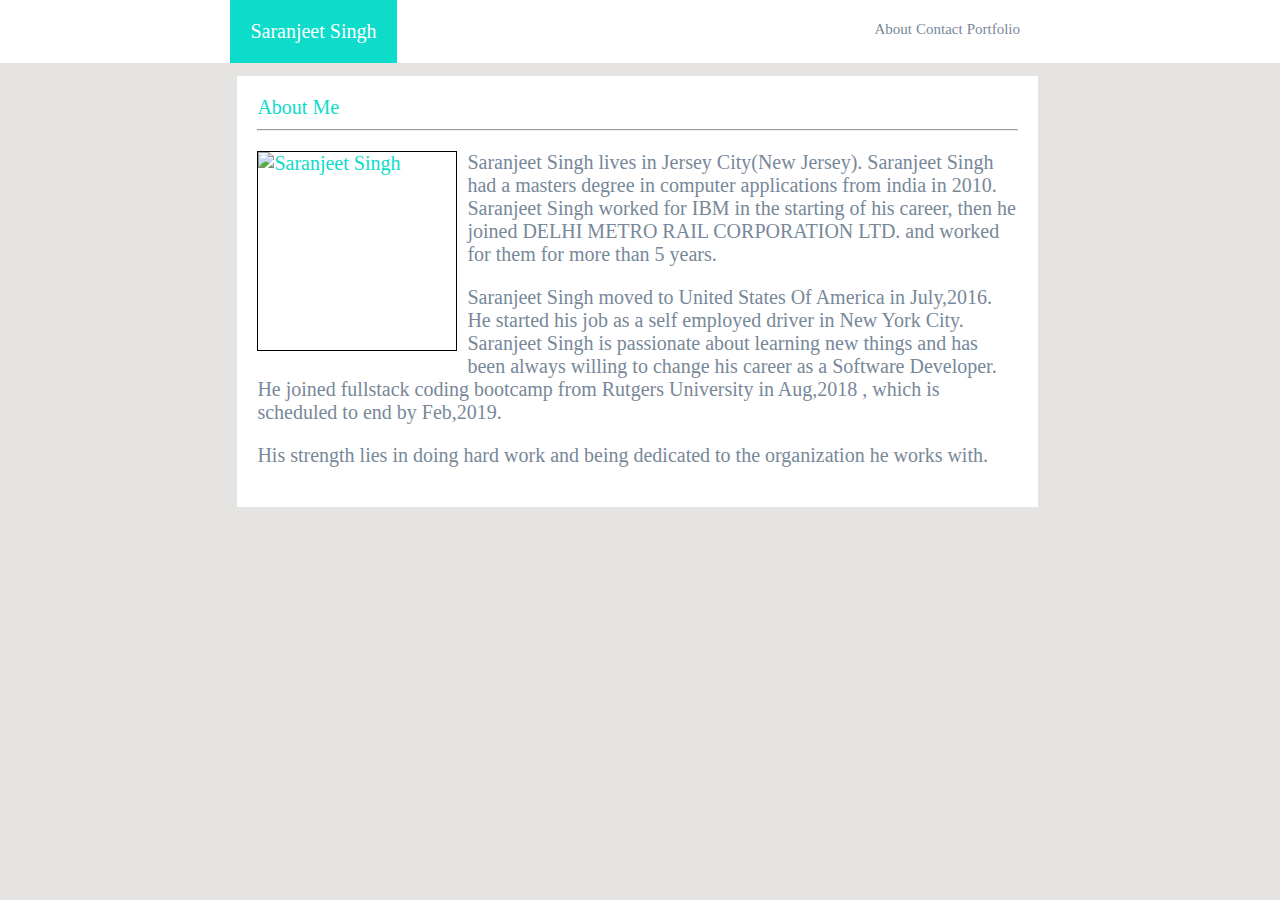
==== index.html @ bc975084 "chnages in names" ====
<!DOCTYPE html>
<html>
<head>
    <meta charset="utf-8" />
    <meta http-equiv="X-UA-Compatible" content="IE=edge">
    <title>Portfolio</title>
    <meta name="viewport" content="width=device-width, initial-scale=1">
    <link rel="stylesheet" type="text/css" media="screen" href="portfolio.css" />
    <script src="main.js"></script>
</head>
<body>
    <div class="fixed">
    
    <div class="name">
        Saranjeet Singh
        </div>
            <nav id="nav">
                <a href="#">About</a>
                <a href="contact.html">Contact</a>
                <a href="#">Portfolio</a>
            </nav>
    
        </div>
        <br>
        <div class="about">
            About Me
            <hr>
            <div>
                <img class="absolute" src="photo.jpg" alt="Saranjeet Singh" width="200px" height="200px">
                <p class="relative">Saranjeet Singh lives in Jersey City(New Jersey). Saranjeet Singh had a masters degree in computer applications from india in 2010.
                    Saranjeet Singh worked for IBM in the starting of his career, then he joined DELHI METRO RAIL CORPORATION LTD. and worked for them for more than 5 years.
                </p>
                <p>
                    Saranjeet Singh moved to United States Of America in July,2016. He started his job as a self employed driver in New York City.
                    Saranjeet Singh is passionate about learning new things and has been always willing to change his career as a Software Developer. 
                    He joined fullstack coding bootcamp from Rutgers University in Aug,2018 , which is scheduled to end by Feb,2019. 
                </p>
                <p>
                    His strength lies in doing hard work and being dedicated to the organization he works with.
                </p>
            </div>

        </div>
</body>
</html>
---- portfolio.css ----
*{
    box-sizing: border-box;
}
body{
    padding: 0 60px;
    font-family: 'Times New Roman', Times, serif;
    background-color: rgb(230, 227, 227);
}
div{
    background-color: white;
}
.fixed{
    position: fixed;
    width: 100%;
    background: white;
    top: 0;
    left: 0;
}
a{
    color: rgb(85, 74, 74);
    font-size: 15px;
}
.name{
    background:#0cdcc9;
    color: white;
    font-family: 'Times New Roman', Times, serif;
    font-size: 20px;
    top:0;
    left: 100px;
    padding: 20px;
    width: 13%;
    margin-left: 18%;
}
#nav{
    position: fixed;
    top: 0;
    right: 240px;
    padding: 20px;
    color: lightslategray;
}
/* #nav
   {
     background-color: #E4F5F8;
     border:1px solid #C0DEED; 
   } */
  #nav a
  {
    text-decoration: none !important;
    color: lightslategray;
  }
  .about{
    position: relative;
    color: #0cdcc9;
    font-size: 20px;
    top:50px;
    left: 55px;
    margin-left: 10%;
    margin-right: 20%;
    padding: 20px;  
  }
  .absolute{
    float: left;
    border: solid black 1px;    
    margin-right: 10px;
    margin-bottom: 10px;
    /* padding: 5px; */
  }
  p{
    color: lightslategray;
  }
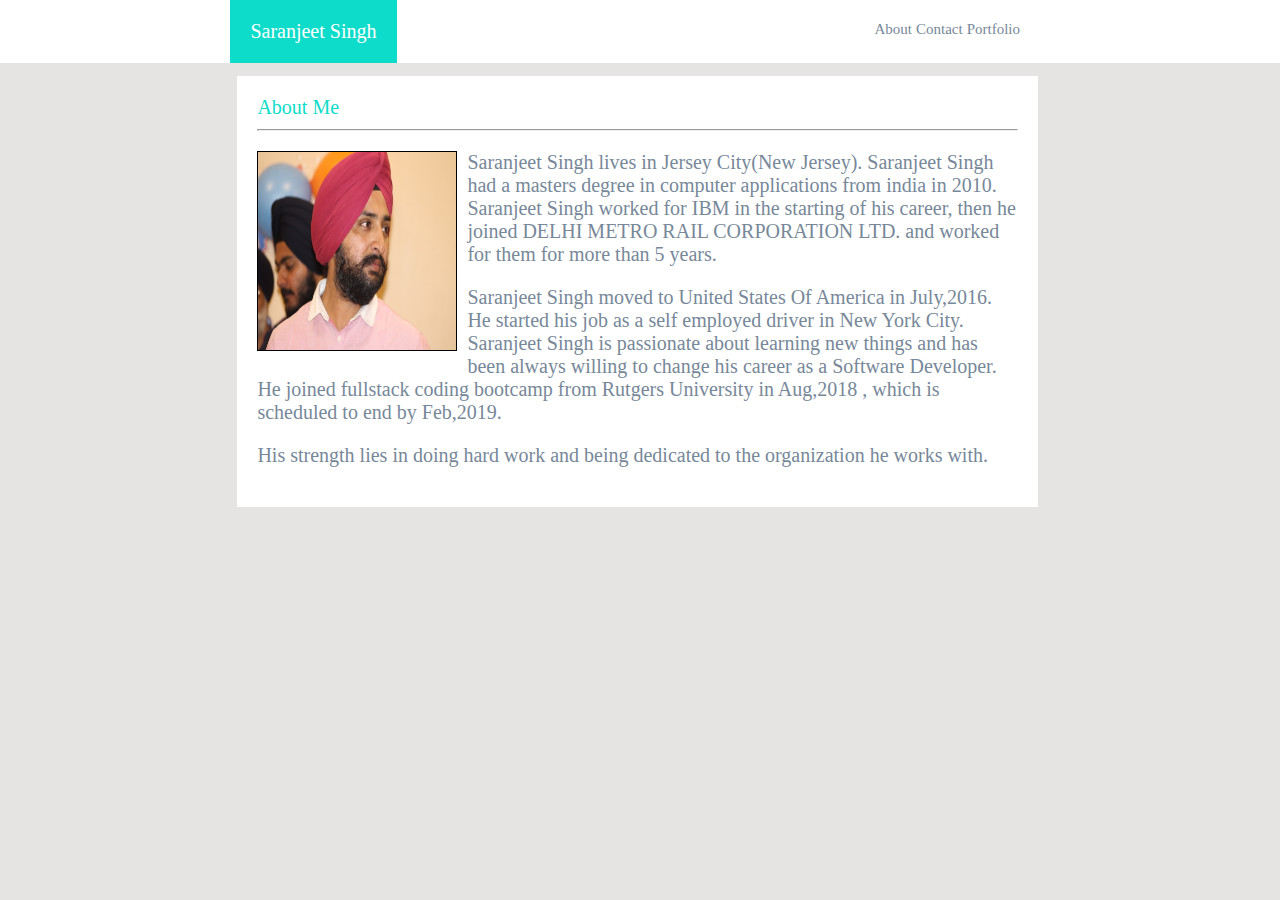
==== commit b418970c: "jpg file extension" ====
--- a/index.html
+++ b/index.html
@@ -5,7 +5,7 @@
     <meta http-equiv="X-UA-Compatible" content="IE=edge">
     <title>Portfolio</title>
     <meta name="viewport" content="width=device-width, initial-scale=1">
-    <link rel="stylesheet" type="text/css" media="screen" href="portfolio.css" />
+    <link rel="stylesheet" type="text/css" media="screen" href="index.css" />
     <script src="main.js"></script>
 </head>
 <body>
@@ -15,9 +15,9 @@
         Saranjeet Singh
         </div>
             <nav id="nav">
-                <a href="#">About</a>
+                <a href="index.html">About</a>
                 <a href="contact.html">Contact</a>
-                <a href="#">Portfolio</a>
+                <a href="portfolio1.html">Portfolio</a>
             </nav>
     
         </div>
@@ -26,7 +26,7 @@
             About Me
             <hr>
             <div>
-                <img class="absolute" src="photo.jpg" alt="Saranjeet Singh" width="200px" height="200px">
+                <img class="absolute" src="photo.JPG" alt="Saranjeet Singh" width="200px" height="200px">
                 <p class="relative">Saranjeet Singh lives in Jersey City(New Jersey). Saranjeet Singh had a masters degree in computer applications from india in 2010.
                     Saranjeet Singh worked for IBM in the starting of his career, then he joined DELHI METRO RAIL CORPORATION LTD. and worked for them for more than 5 years.
                 </p>
--- a/index.css
+++ b/index.css
@@ -0,0 +1,70 @@
+*{
+    box-sizing: border-box;
+}
+body{
+    padding: 0 60px;
+    font-family: 'Times New Roman', Times, serif;
+    background-color: rgb(230, 227, 227);
+}
+div{
+    background-color: white;
+}
+.fixed{
+    position: fixed;
+    width: 100%;
+    background: white;
+    top: 0;
+    left: 0;
+}
+a{
+    color: rgb(85, 74, 74);
+    font-size: 15px;
+}
+.name{
+    background:#0cdcc9;
+    color: white;
+    font-family: 'Times New Roman', Times, serif;
+    font-size: 20px;
+    top:0;
+    left: 100px;
+    padding: 20px;
+    width: 13%;
+    margin-left: 18%;
+}
+#nav{
+    position: fixed;
+    top: 0;
+    right: 240px;
+    padding: 20px;
+    color: lightslategray;
+}
+/* #nav
+   {
+     background-color: #E4F5F8;
+     border:1px solid #C0DEED; 
+   } */
+  #nav a
+  {
+    text-decoration: none !important;
+    color: lightslategray;
+  }
+  .about{
+    position: relative;
+    color: #0cdcc9;
+    font-size: 20px;
+    top:50px;
+    left: 55px;
+    margin-left: 10%;
+    margin-right: 20%;
+    padding: 20px;  
+  }
+  .absolute{
+    float: left;
+    border: solid black 1px;    
+    margin-right: 10px;
+    margin-bottom: 10px;
+    /* padding: 5px; */
+  }
+  p{
+    color: lightslategray;
+  }